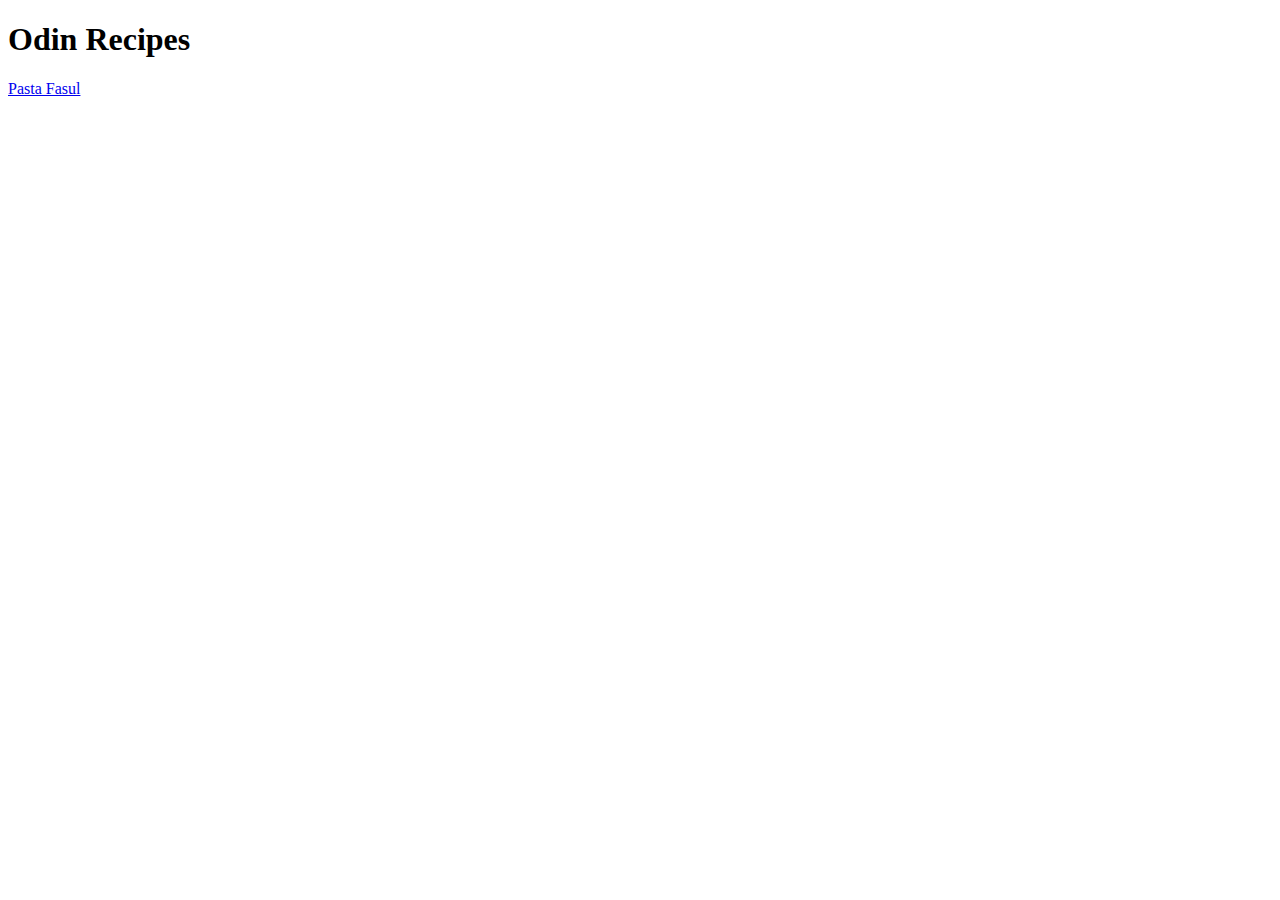
==== index.html @ d6197c0a "Update pasta-fasul.html, index.html, and README.md" ====
<!DOCTYPE html>
<html lang="en">
  <head>
    <meta charset="UTF-8">
    <meta name="viewport" content="width=device-width, initial-scale=1.0">
    <title>Odin Recipes</title>
  </head>
  <body>
    <h1>Odin Recipes</h1>
      <a href="recipes/pasta-fasul.html">Pasta Fasul</a>
  </body>
</html>
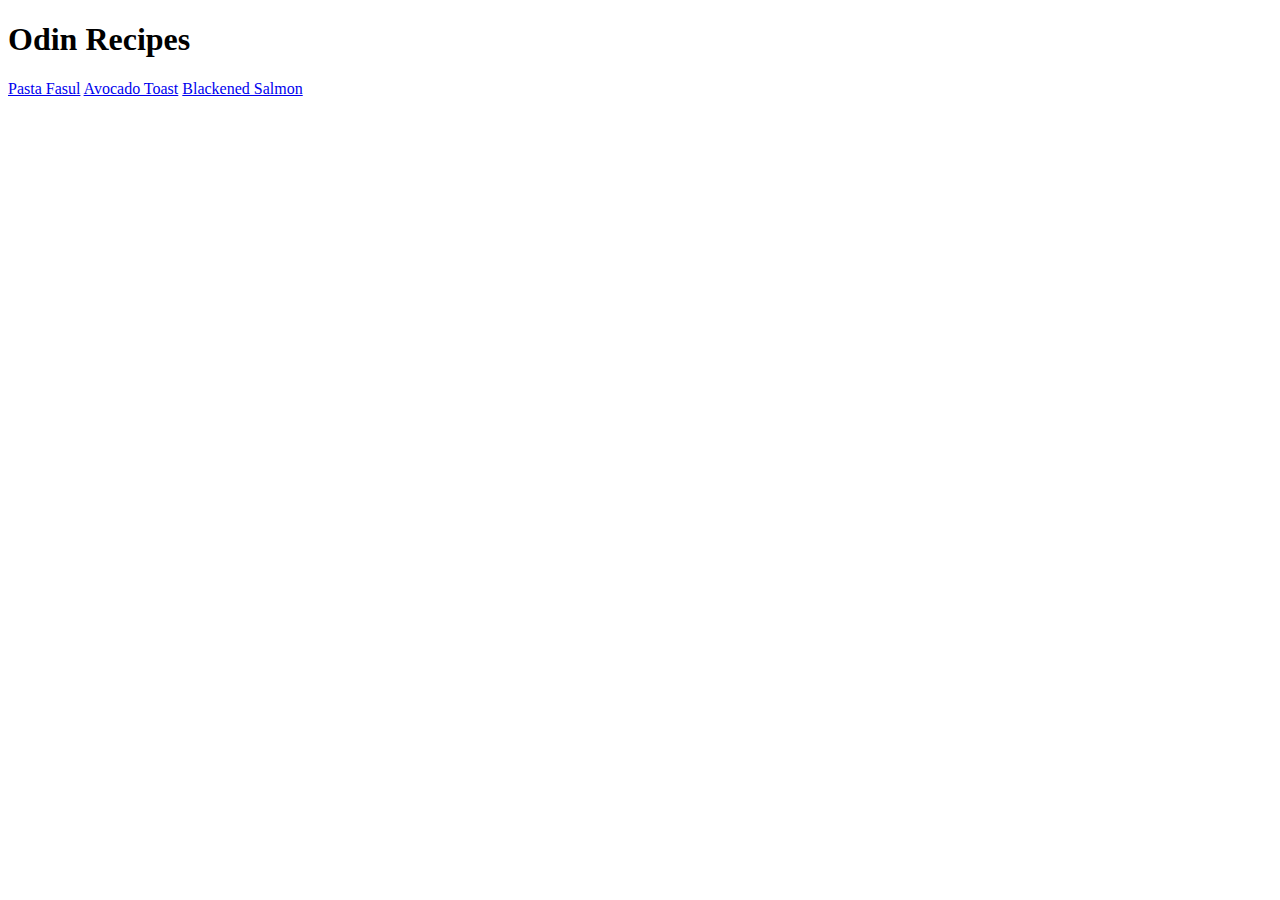
==== commit e82b4f68: "Add avo-toast.html, bsalmon.html and mod index.html" ====
--- a/index.html
+++ b/index.html
@@ -7,6 +7,10 @@
   </head>
   <body>
     <h1>Odin Recipes</h1>
-      <a href="recipes/pasta-fasul.html">Pasta Fasul</a>
+      <li>
+        <a href="recipes/pasta-fasul.html">Pasta Fasul</a>
+        <a href="recipes/avocado-toast.html">Avocado Toast</a>
+        <a href="recipes/blackened-salmon">Blackened Salmon</a>
+      </li>
   </body>
 </html>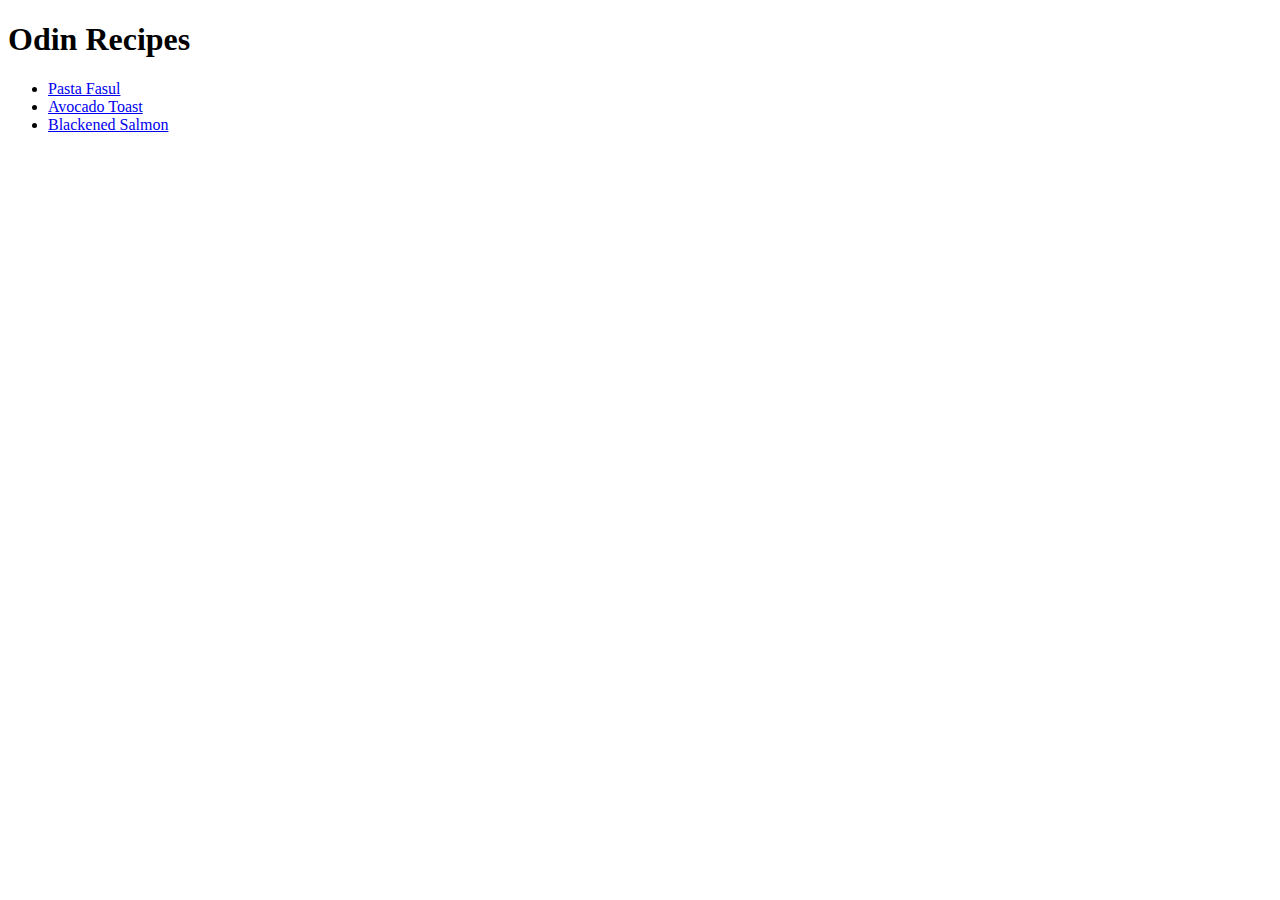
==== commit 07aeda44: "Add to index.html, avo-toast.html and bsalmon.html" ====
--- a/index.html
+++ b/index.html
@@ -7,10 +7,10 @@
   </head>
   <body>
     <h1>Odin Recipes</h1>
-      <li>
-        <a href="recipes/pasta-fasul.html">Pasta Fasul</a>
-        <a href="recipes/avocado-toast.html">Avocado Toast</a>
-        <a href="recipes/blackened-salmon">Blackened Salmon</a>
-      </li>
+      <ul>
+        <li><a href="recipes/pasta-fasul.html">Pasta Fasul</a></li>
+        <li><a href="recipes/avo-toast.html">Avocado Toast</a></li>
+        <li><a href="recipes/bsalmon">Blackened Salmon</a></li>
+      </ul>
   </body>
 </html>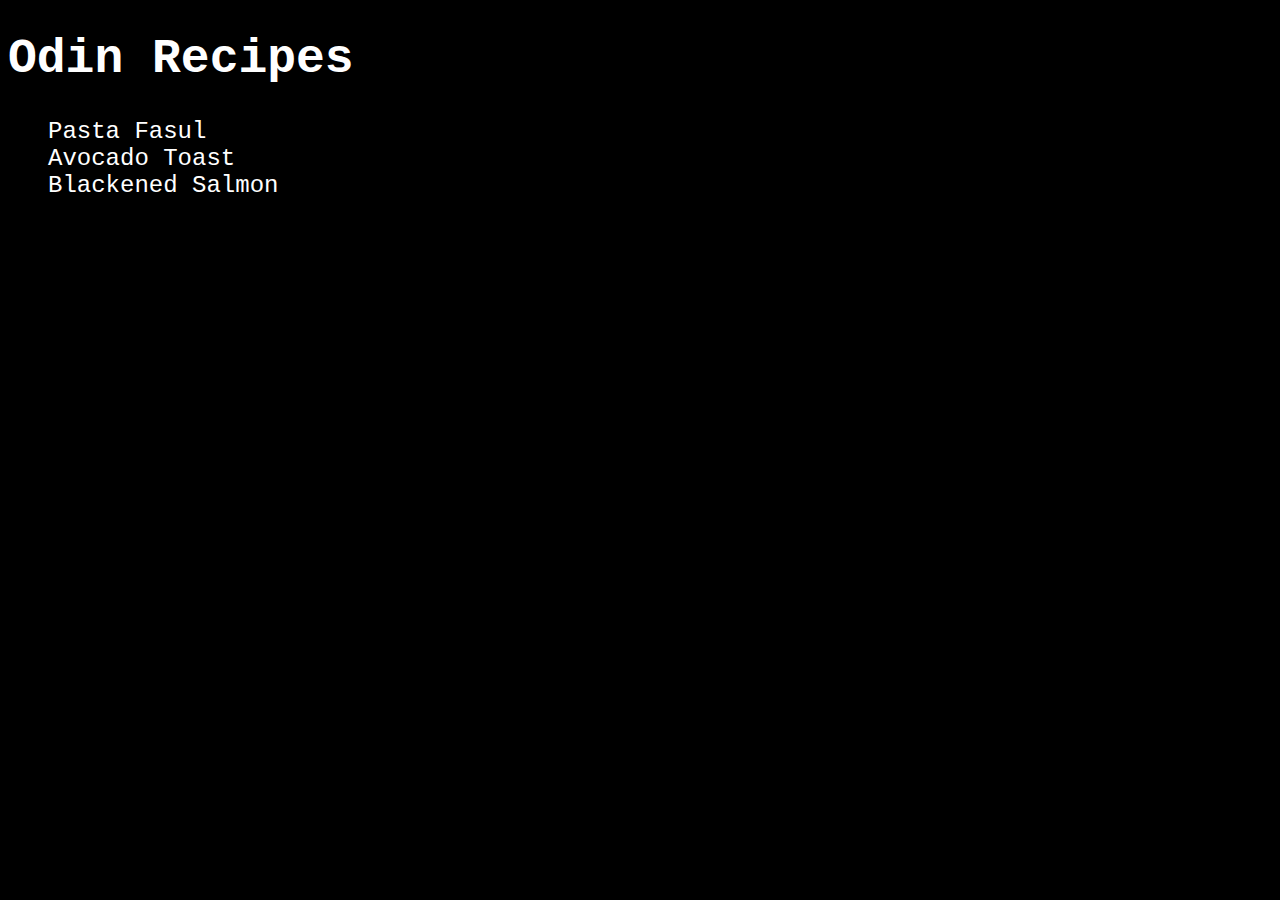
==== commit 063d9fbd: "Modify Odin Recipes project Modify index.html, avo-toast.html, bsalmon.html, pasta-fasul.html, and s" ====
--- a/index.html
+++ b/index.html
@@ -3,14 +3,15 @@
   <head>
     <meta charset="UTF-8">
     <meta name="viewport" content="width=device-width, initial-scale=1.0">
+    <link rel="stylesheet" href="style.css">
     <title>Odin Recipes</title>
   </head>
   <body>
     <h1>Odin Recipes</h1>
-      <ul>
+      <ul class="list">
         <li><a href="recipes/pasta-fasul.html">Pasta Fasul</a></li>
         <li><a href="recipes/avo-toast.html">Avocado Toast</a></li>
-        <li><a href="recipes/bsalmon">Blackened Salmon</a></li>
+        <li><a href="recipes/bsalmon.html">Blackened Salmon</a></li>
       </ul>
   </body>
 </html>--- a/style.css
+++ b/style.css
@@ -0,0 +1,47 @@
+body {
+  font-family: 'Courier New', Courier, monospace;
+  background-color: black;
+}
+
+a {
+  text-decoration: none;
+}
+
+a:hover {
+  color: lightgray;
+}
+
+a:active {
+  color: darkgray;
+}
+
+body,
+a {
+ color: white; 
+}
+
+h1 {
+  font-size: 48px;
+}
+
+li {
+  margin: none;
+  padding: none;
+}
+
+ul {
+  list-style: square;
+  margin: none;
+  padding: none;
+}
+
+ol {
+  margin: none;
+  padding: none;
+}
+
+.list {
+  font-size: 24px;
+  list-style: none;
+  padding: none;
+}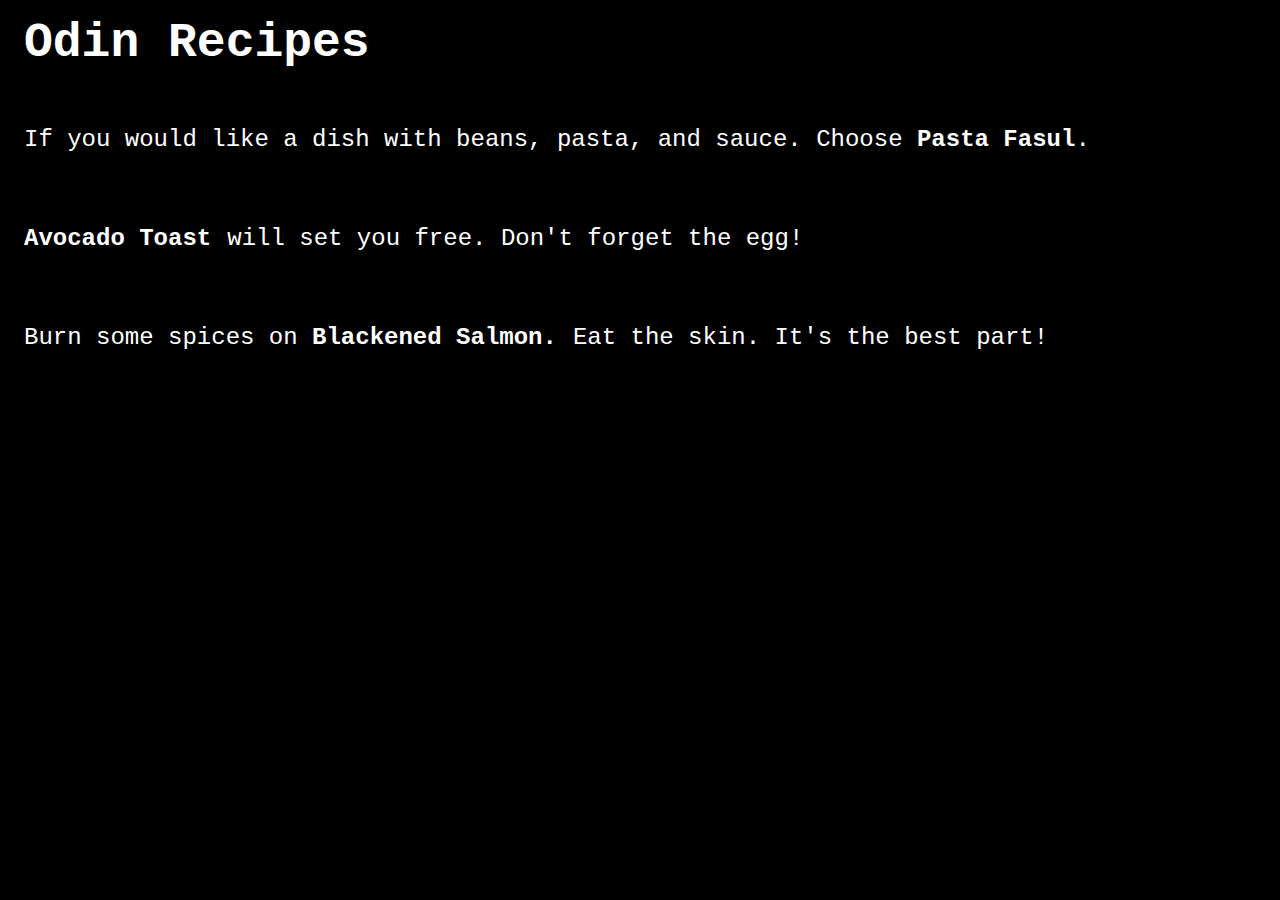
==== commit b3a3505e: "Modified index.html and style.css" ====
--- a/index.html
+++ b/index.html
@@ -8,10 +8,7 @@
   </head>
   <body>
     <h1>Odin Recipes</h1>
-      <ul class="list">
-        <li><a href="recipes/pasta-fasul.html">Pasta Fasul</a></li>
-        <li><a href="recipes/avo-toast.html">Avocado Toast</a></li>
-        <li><a href="recipes/bsalmon.html">Blackened Salmon</a></li>
-      </ul>
-  </body>
-</html>+      <p class="list">If you would like a dish with beans, pasta, and sauce. Choose <a class="list" href="recipes/pasta-fasul.html"><strong>Pasta Fasul</strong>.</a></p>
+      <p class="list"><a class="list" href="recipes/avo-toast.html"><strong>Avocado Toast</strong></a>will set you free. Don't forget the egg!</p>
+      <p class="list">Burn some spices on <a class="list" href="recipes/bsalmon.html"><strong>Blackened Salmon.</strong></a>Eat the skin. It's the best part!</p>
+  </body>--- a/style.css
+++ b/style.css
@@ -5,6 +5,9 @@
 
 a {
   text-decoration: none;
+  display: inline-block;
+  margin-top: 8px;
+  padding-top: 24px;
 }
 
 a:hover {
@@ -22,6 +25,8 @@
 
 h1 {
   font-size: 48px;
+  margin: 16px;
+  display: block;
 }
 
 li {
@@ -29,19 +34,24 @@
   padding: none;
 }
 
+ul,
+ol,
+p {
+  font-size: 18px;
+}
+
 ul {
   list-style: square;
-  margin: none;
-  padding: none;
-}
-
-ol {
-  margin: none;
-  padding: none;
+  text-indent: 15px;
+  padding-left: 25px;
 }
 
 .list {
   font-size: 24px;
   list-style: none;
-  padding: none;
+  margin: 16px;
+}
+
+strong {
+  margin-left: -16px;
 }